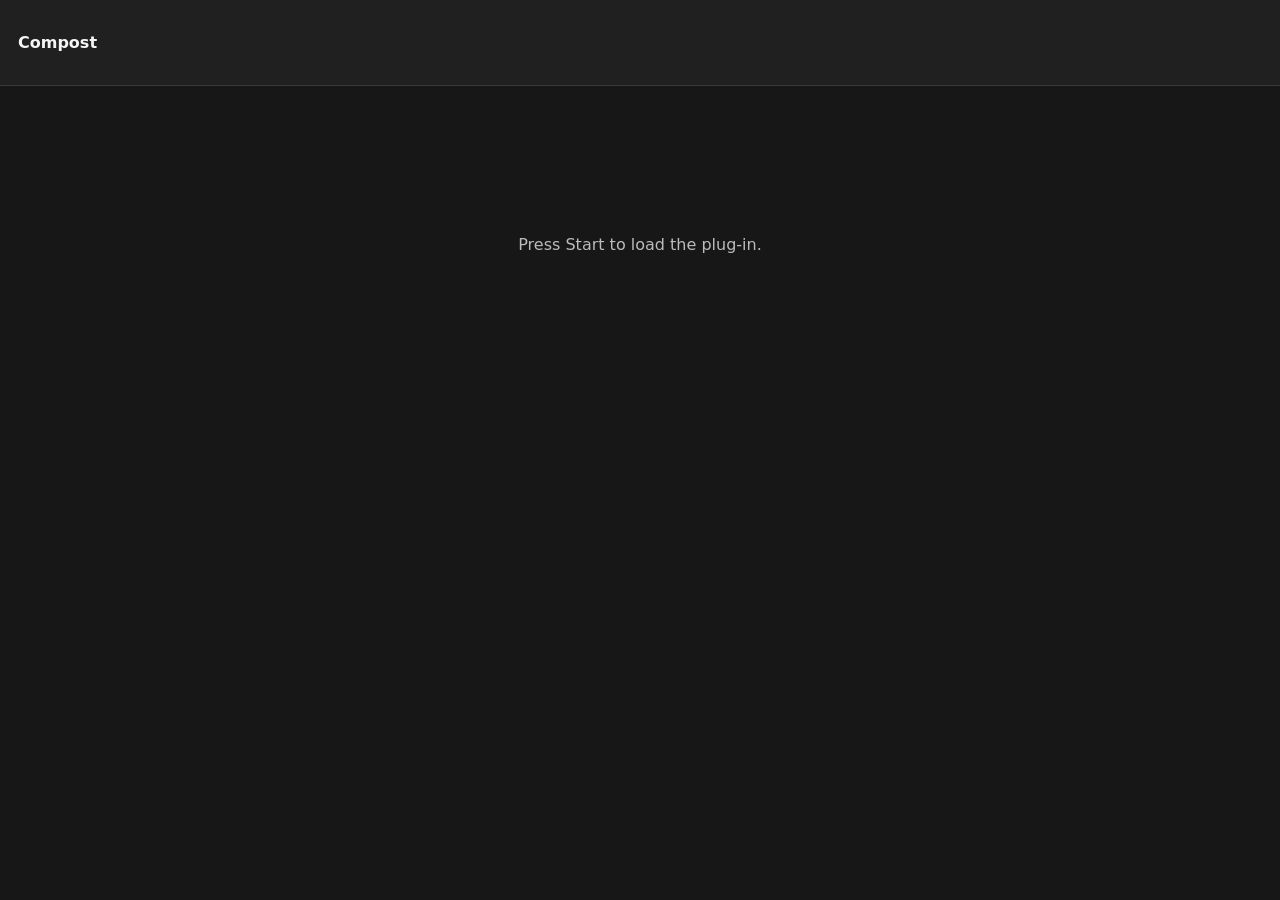
==== examples/static/index.html @ 8917d821 "Create standalone Compost WCLAP browser host" ====
<!doctype html>
<html lang="en">
<head>
  <meta charset="utf-8">
  <meta name="viewport" content="width=device-width, initial-scale=1">
  <base href="../../">
  <title>Static WCLAP host</title>
  <style>
    :root {
      color-scheme: dark;
      font-family: system-ui, sans-serif;
      background: #171717;
      color: #f4f4f4;
    }
    * { box-sizing: border-box; }
    body {
      min-height: 100vh;
      margin: 0;
      display: grid;
      grid-template-rows: auto auto auto 1fr;
    }
    header {
      min-height: 86px;
      padding: 8px 18px;
      display: flex;
      align-items: center;
      gap: 12px;
      border-bottom: 1px solid #393939;
      background: #202020;
    }
    h1 {
      margin: 0 auto 0 0;
      font-size: 1rem;
      font-weight: 600;
    }
    compost-audio,
    compost-button,
    compost-midi,
    compost-radio-group {
      --compost-audio-text: #f4f4f4;
      --compost-audio-muted: #bbb;
      --compost-audio-inactive-color: #ddd;
      --compost-audio-active-color: #8ee3b2;
      --compost-audio-active-text: #171717;
      --compost-audio-button-bg: #252525;
      --compost-audio-button-size: 54px;
      --compost-audio-button-gap: #202020;
      --compost-audio-focus-bracket-color: #8ee3b2;
      --compost-audio-color-scheme: dark;
      --compost-button-size: 54px;
      --compost-button-bg: #252525;
      --compost-button-border: #ddd;
      --compost-button-text: #ddd;
      --compost-button-fill: #8ee3b2;
      --compost-button-fill-text: #171717;
      --compost-button-gap: #202020;
      --compost-button-focus-bracket-color: #8ee3b2;
      --compost-button-color-scheme: dark;
      font-size: 11px;
    }
    compost-midi {
      width: min(220px, 28vw);
      --compost-midi-text: #f4f4f4;
      --compost-midi-muted: #bbb;
      --compost-midi-control-bg: #252525;
      --compost-midi-control-border: #ddd;
      --compost-midi-focus-color: #8ee3b2;
      --compost-midi-color-scheme: dark;
    }
    #preset-panel {
      padding: 10px 18px;
      border-bottom: 1px solid #393939;
      background: #202020;
    }
    #plugin-panel,
    #preset-panel,
    #parameter-panel[hidden],
    #plugin-panel[hidden],
    #preset-panel[hidden] { display: none; }
    #plugin-panel,
    #preset-panel {
      padding: 10px 18px;
      border-bottom: 1px solid #393939;
      background: #202020;
    }
    compost-radio-group {
      --compost-radio-group-color: #ddd;
      --compost-radio-group-fill: #8ee3b2;
      --compost-radio-group-focus: #8ee3b2;
      --compost-radio-group-color-scheme: dark;
    }
    #effect-controls[hidden] { display: none; }
    #effect-controls {
      display: flex;
      align-items: center;
      gap: 4px;
    }
    main {
      min-height: 0;
      padding: 18px;
      display: grid;
      grid-template-rows: minmax(280px, 1fr) auto;
      gap: 18px;
    }
    iframe {
      width: 100%;
      height: 100%;
      min-height: 280px;
      border: 0;
      border-radius: 8px;
      background: #171717;
    }
    #parameter-panel {
      display: grid;
      gap: 10px;
      padding: 12px;
      border: 1px solid #393939;
      border-radius: 8px;
      background: #202020;
    }
    #parameter-panel h2 {
      margin: 0;
      font-size: 0.8rem;
      font-weight: 600;
      color: #bbb;
    }
    #parameters {
      display: grid;
      grid-template-columns: repeat(auto-fit, minmax(220px, 1fr));
      gap: 10px 18px;
    }
    compost-slider {
      --slider-panel-bg: transparent;
      --slider-color: #ddd;
      --slider-accent: #8ee3b2;
      --slider-focus-color: #8ee3b2;
      --slider-track: #555;
      min-width: 0;
    }
    #status {
      place-self: center;
      max-width: 70ch;
      color: #bbb;
      text-align: center;
      white-space: pre-wrap;
    }
    #status[data-error] { color: #ff9b9b; }
    #cpu {
      width: 5ch;
      color: #aaa;
      font: 11px ui-monospace, monospace;
      text-align: right;
    }
    audio,
    input[type="file"] { display: none; }
  </style>
</head>
<body data-archive="examples/public/char-example-synth.wclap.tar.gz">
  <script src="./page-proxy-service-worker.js"></script>
  <header>
    <h1 id="plugin-name">Compost</h1>
    <div id="midi-slot"></div>
    <div id="effect-controls" hidden>
      <compost-button id="play-input" label="Play"></compost-button>
      <compost-button id="load-input" label="Load"></compost-button>
    </div>
    <compost-button id="copy-state" label="Copy"></compost-button>
    <compost-button id="reset-state" label="Reset"></compost-button>
    <compost-audio start-label="Start" stop-label="Stop"></compost-audio>
    <output id="cpu" aria-label="CPU use"></output>
  </header>
  <section id="plugin-panel" aria-label="Plugins" hidden>
    <compost-radio-group id="plugins" label="Plugin"></compost-radio-group>
  </section>
  <section id="preset-panel" aria-label="Presets" hidden>
    <compost-radio-group id="presets" label="Presets"></compost-radio-group>
  </section>
  <main>
    <output id="status" role="status">Press Start to load the plug-in.</output>
    <section id="parameter-panel" aria-label="Parameters" hidden>
      <h2>Parameters</h2>
      <div id="parameters"></div>
    </section>
  </main>
  <audio id="input-audio" src="./audio/loop.mp3" loop crossorigin="anonymous"></audio>
  <input id="audio-file" type="file" accept="audio/*">
  <script type="module" src="./main.js"></script>
</body>
</html>
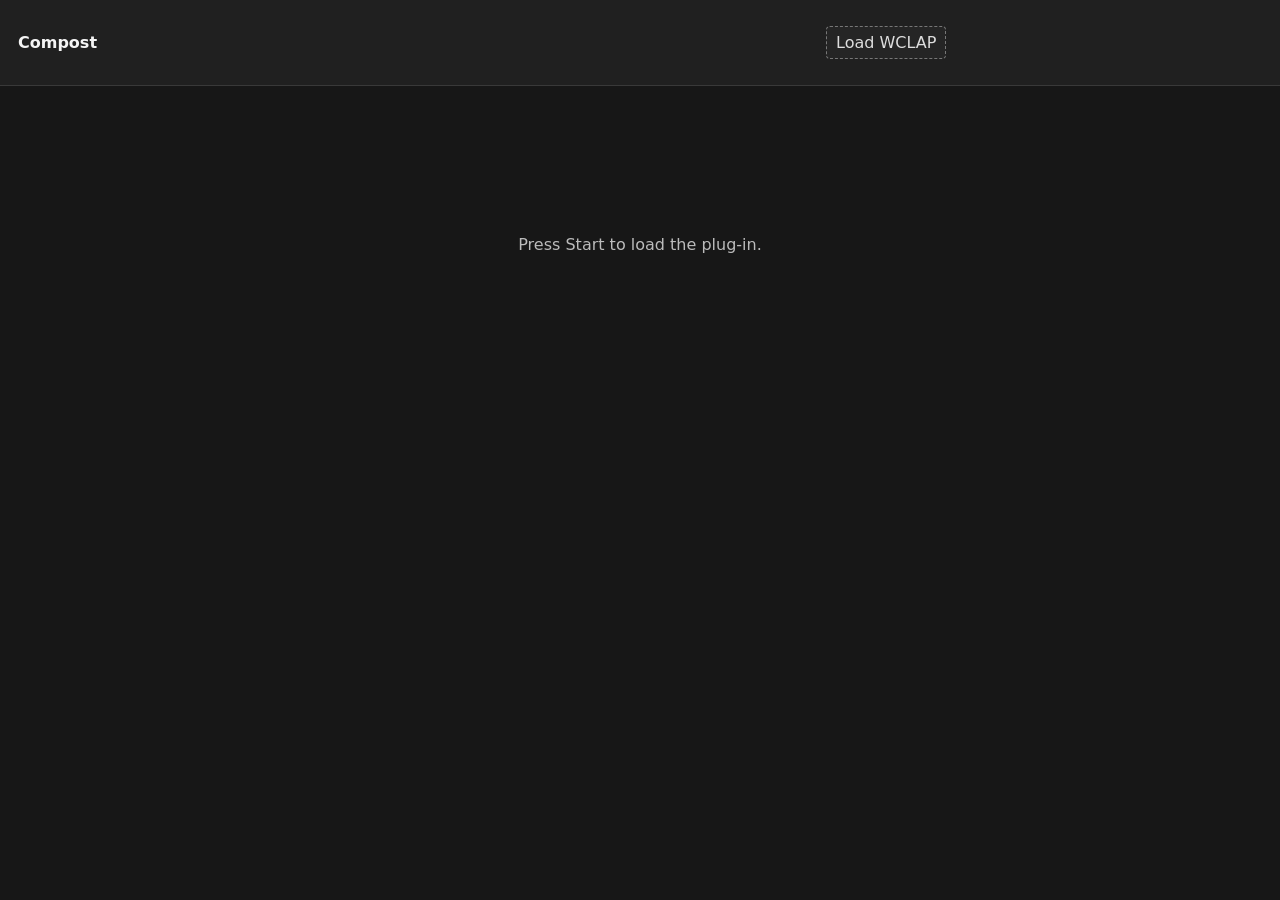
==== commit 89a90d9d: "feat(host): suspend browser audio on stop" ====
--- a/examples/static/index.html
+++ b/examples/static/index.html
@@ -17,26 +17,29 @@
       min-height: 100vh;
       margin: 0;
       display: grid;
-      grid-template-rows: auto auto auto 1fr;
+      grid-template-rows: auto auto auto minmax(0, 1fr) auto;
     }
     header {
       min-height: 86px;
       padding: 8px 18px;
       display: flex;
+      flex-wrap: wrap;
       align-items: center;
       gap: 12px;
+      row-gap: 4px;
       border-bottom: 1px solid #393939;
       background: #202020;
     }
     h1 {
-      margin: 0 auto 0 0;
+      flex: 1 1 140px;
+      min-width: 0;
+      margin: 0;
       font-size: 1rem;
       font-weight: 600;
     }
     compost-audio,
     compost-button,
-    compost-midi,
-    compost-radio-group {
+    compost-midi {
       --compost-audio-text: #f4f4f4;
       --compost-audio-muted: #bbb;
       --compost-audio-inactive-color: #ddd;
@@ -67,34 +70,151 @@
       --compost-midi-focus-color: #8ee3b2;
       --compost-midi-color-scheme: dark;
     }
+    #midi-slot {
+      flex: 0 1 220px;
+      min-width: 0;
+    }
+    #parameter-panel[hidden],
+    #plugin-panel[hidden],
+    #preset-panel[hidden],
+    #midi-map-slot[hidden],
+    #plugin-info-panel[hidden] { display: none; }
+    #plugin-panel,
     #preset-panel {
+      display: flex;
+      align-items: center;
+      gap: 6px;
+      flex: 0 1 auto;
+      min-width: 0;
+      padding: 0;
+      border: 0;
+      background: transparent;
+    }
+    #plugin-info-panel {
       padding: 10px 18px;
       border-bottom: 1px solid #393939;
       background: #202020;
     }
-    #plugin-panel,
-    #preset-panel,
-    #parameter-panel[hidden],
-    #plugin-panel[hidden],
-    #preset-panel[hidden] { display: none; }
-    #plugin-panel,
-    #preset-panel {
-      padding: 10px 18px;
+    #plugin-info-panel h2 {
+      margin: 0 0 8px;
+      font-size: 0.8rem;
+      font-weight: 600;
+      color: #bbb;
+    }
+    #plugin-info {
+      display: grid;
+      grid-template-columns: minmax(90px, max-content) minmax(0, 1fr);
+      gap: 5px 16px;
+      margin: 0;
+      max-width: 90ch;
+      font-size: 0.82rem;
+    }
+    #plugin-info dt { color: #999; }
+    #plugin-info dd { margin: 0; color: #eee; overflow-wrap: anywhere; }
+    #midi-map-slot {
+      display: flex;
+      justify-content: flex-end;
+      padding: 8px 18px;
       border-bottom: 1px solid #393939;
-      background: #202020;
-    }
-    compost-radio-group {
-      --compost-radio-group-color: #ddd;
-      --compost-radio-group-fill: #8ee3b2;
-      --compost-radio-group-focus: #8ee3b2;
-      --compost-radio-group-color-scheme: dark;
+      background: #171717;
+    }
+    #midi-map-slot standalone-midi-map { width: min(100%, 360px); }
+    #archive-drop,
+    #plugin-info-toggle {
+      position: relative;
+      z-index: 1002;
+      border: 1px dashed #777;
+      border-radius: 4px;
+      background: #252525;
+      color: #ddd;
+      cursor: pointer;
+      font: inherit;
+      padding: 6px 9px;
+      white-space: nowrap;
+    }
+    #archive-drop:hover,
+    #archive-drop:focus-visible,
+    #archive-drop[data-dragover],
+    #plugin-info-toggle:hover,
+    #plugin-info-toggle:focus-visible {
+      border-color: #8ee3b2;
+      background: #303a34;
+    }
+    #archive-drop:focus-visible,
+    #plugin-info-toggle:focus-visible {
+      outline: 2px solid #8ee3b2;
+      outline-offset: 2px;
+    }
+    #plugin-info-toggle[hidden] { display: none; }
+    #plugin-info-toggle[aria-pressed="true"] {
+      border-style: solid;
+      border-color: #8ee3b2;
+      background: #8ee3b2;
+      color: #171717;
+    }
+    #plugin-panel label,
+    #preset-panel label {
+      display: inline;
+      margin: 0;
+      color: #bbb;
+      font-size: 0.75rem;
+      white-space: nowrap;
+    }
+    #plugin-panel select,
+    #preset-panel select {
+      appearance: auto;
+      -webkit-appearance: menulist;
+      width: clamp(10ch, 20vw, 220px);
+      min-width: 0;
+      max-width: 220px;
+      padding: 3px 5px;
+      background: #252525;
+      color: #eee;
+      font: inherit;
+    }
+    #plugin-panel select:focus-visible,
+    #preset-panel select:focus-visible {
+      outline: 2px solid #8ee3b2;
+      outline-offset: 2px;
     }
     #effect-controls[hidden] { display: none; }
+    #host-controls-toggle[hidden] { display: none; }
+    #host-controls-toggle {
+      border: 1px solid #777;
+      border-radius: 4px;
+      background: #252525;
+      color: #ddd;
+      cursor: pointer;
+      font: inherit;
+      padding: 6px 9px;
+    }
+    #host-controls-toggle[aria-pressed="true"] {
+      border-color: #8ee3b2;
+      background: #8ee3b2;
+      color: #171717;
+    }
     #effect-controls {
       display: flex;
       align-items: center;
       gap: 4px;
-    }
+      flex: 0 0 auto;
+    }
+    #host-keyboard[hidden] { display: none; }
+    #host-keyboard {
+      --compost-piano-height: 112px;
+      --compost-piano-background: #202020;
+      --piano-natural-background: #f4f4f4;
+      --piano-natural-border: #777;
+      --piano-accidental-background: #171717;
+      --piano-accidental-border: #000;
+      --piano-active-background: #8ee3b2;
+      --piano-active-border: #8ee3b2;
+      --piano-label: #555;
+      --piano-active-label: #171717;
+      --compost-piano-color-scheme: dark;
+    }
+    body[data-host-keyboard] main { padding-bottom: 144px; }
+    body[data-host-keyboard] iframe { max-height: calc(100vh - 340px); }
     main {
       min-height: 0;
       padding: 18px;
@@ -103,9 +223,12 @@
       gap: 18px;
     }
     iframe {
-      width: 100%;
-      height: 100%;
+      width: min(100%, 640px);
+      height: 420px;
+      max-height: calc(100vh - 230px);
       min-height: 280px;
+      aspect-ratio: 640 / 420;
+      justify-self: center;
       border: 0;
       border-radius: 8px;
       background: #171717;
@@ -131,10 +254,16 @@
     }
     compost-slider {
       --slider-panel-bg: transparent;
-      --slider-color: #ddd;
-      --slider-accent: #8ee3b2;
-      --slider-focus-color: #8ee3b2;
-      --slider-track: #555;
+      --slider-text: #f4f4f4;
+      --slider-value: #e1e7ee;
+      --slider-fill: #8ee3b2;
+      --slider-thumb: #f4f4f4;
+      --slider-thumb-border: #171717;
+      --slider-track: #6c7682;
+      --slider-value-editor-bg: #252525;
+      --slider-focus-bracket-color: #8ee3b2;
+      --midi-map-learn-color: #8ee3b2;
+      --midi-map-label-shadow: 0 1px 2px #171717;
       min-width: 0;
     }
     #status {
@@ -146,34 +275,48 @@
     }
     #status[data-error] { color: #ff9b9b; }
     #cpu {
-      width: 5ch;
+      flex: 0 0 auto;
+      min-width: 9ch;
+      width: max-content;
+      margin-left: auto;
       color: #aaa;
       font: 11px ui-monospace, monospace;
+      white-space: nowrap;
       text-align: right;
     }
     audio,
     input[type="file"] { display: none; }
   </style>
 </head>
-<body data-archive="examples/public/char-example-synth.wclap.tar.gz">
+<body data-archive="examples/public/char-example-synth.wclap.tar.gz?v=20260808-host-keyboard">
   <script src="./page-proxy-service-worker.js"></script>
   <header>
     <h1 id="plugin-name">Compost</h1>
+    <button id="archive-drop" type="button" aria-label="Load a WCLAP plug-in">Load WCLAP</button>
     <div id="midi-slot"></div>
     <div id="effect-controls" hidden>
       <compost-button id="play-input" label="Play"></compost-button>
       <compost-button id="load-input" label="Load"></compost-button>
     </div>
-    <compost-button id="copy-state" label="Copy"></compost-button>
-    <compost-button id="reset-state" label="Reset"></compost-button>
-    <compost-audio start-label="Start" stop-label="Stop"></compost-audio>
+    <button id="host-controls-toggle" type="button" hidden aria-pressed="false">UI</button>
+    <button id="plugin-info-toggle" type="button" hidden aria-pressed="false">Info</button>
+    <section id="plugin-panel" aria-label="Plugins" hidden>
+      <label for="plugins">Plugin</label>
+      <select id="plugins" aria-label="Plugin"></select>
+    </section>
+    <section id="preset-panel" aria-label="Presets" hidden>
+      <label for="presets">Preset</label>
+      <select id="presets" aria-label="Preset"></select>
+    </section>
+    <compost-audio modal centered-while-off start-label="Start audio" stop-label="Stop audio"></compost-audio>
     <output id="cpu" aria-label="CPU use"></output>
   </header>
-  <section id="plugin-panel" aria-label="Plugins" hidden>
-    <compost-radio-group id="plugins" label="Plugin"></compost-radio-group>
+  <section id="plugin-info-panel" aria-label="Plug-in information" hidden>
+    <h2>Plug-in information</h2>
+    <dl id="plugin-info"></dl>
   </section>
-  <section id="preset-panel" aria-label="Presets" hidden>
-    <compost-radio-group id="presets" label="Presets"></compost-radio-group>
+  <section id="midi-map-slot" aria-label="MIDI mapping" hidden>
+    <standalone-midi-map id="midi-map"></standalone-midi-map>
   </section>
   <main>
     <output id="status" role="status">Press Start to load the plug-in.</output>
@@ -182,8 +325,10 @@
       <div id="parameters"></div>
     </section>
   </main>
+  <compost-piano id="host-keyboard" root-note="36" note-count="49" hidden></compost-piano>
   <audio id="input-audio" src="./audio/loop.mp3" loop crossorigin="anonymous"></audio>
   <input id="audio-file" type="file" accept="audio/*">
-  <script type="module" src="./main.js"></script>
+  <input id="archive-file" type="file" accept=".wclap,.wclap.tar.gz,.tar.gz,application/gzip,application/x-gzip">
+  <script type="module" src="./main.js?v=20260808-audio-default"></script>
 </body>
 </html>
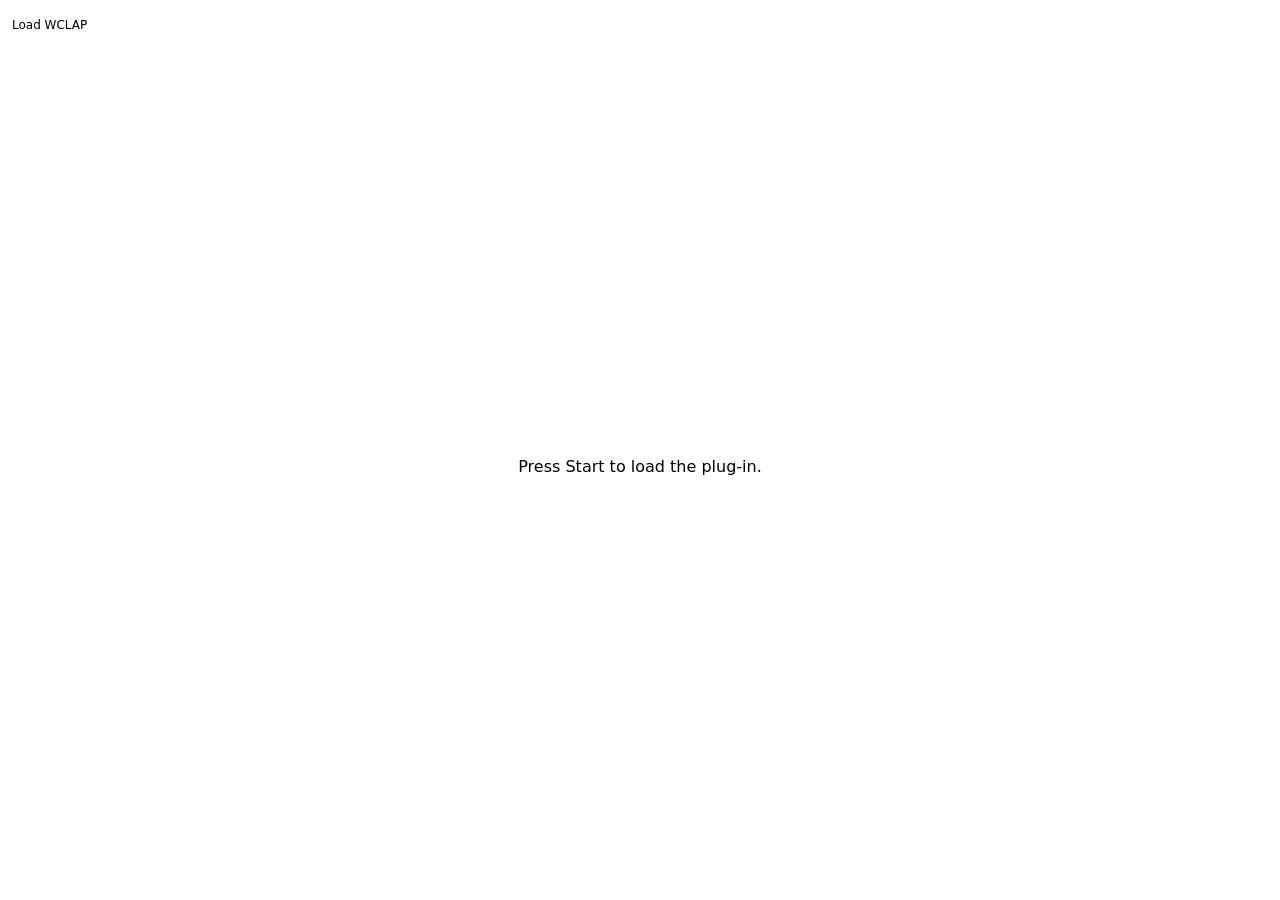
==== commit f90db939: "Adopt Compost host UI and MIDI mapping" ====
--- a/examples/static/index.html
+++ b/examples/static/index.html
@@ -1,334 +1,90 @@
 <!doctype html>
-<html lang="en">
+<html lang="en" data-compost-theme="dark">
 <head>
   <meta charset="utf-8">
   <meta name="viewport" content="width=device-width, initial-scale=1">
   <base href="../../">
   <title>Static WCLAP host</title>
-  <style>
-    :root {
-      color-scheme: dark;
-      font-family: system-ui, sans-serif;
-      background: #171717;
-      color: #f4f4f4;
-    }
-    * { box-sizing: border-box; }
-    body {
-      min-height: 100vh;
-      margin: 0;
-      display: grid;
-      grid-template-rows: auto auto auto minmax(0, 1fr) auto;
-    }
-    header {
-      min-height: 86px;
-      padding: 8px 18px;
-      display: flex;
-      flex-wrap: wrap;
-      align-items: center;
-      gap: 12px;
-      row-gap: 4px;
-      border-bottom: 1px solid #393939;
-      background: #202020;
-    }
-    h1 {
-      flex: 1 1 140px;
-      min-width: 0;
-      margin: 0;
-      font-size: 1rem;
-      font-weight: 600;
-    }
-    compost-audio,
-    compost-button,
-    compost-midi {
-      --compost-audio-text: #f4f4f4;
-      --compost-audio-muted: #bbb;
-      --compost-audio-inactive-color: #ddd;
-      --compost-audio-active-color: #8ee3b2;
-      --compost-audio-active-text: #171717;
-      --compost-audio-button-bg: #252525;
-      --compost-audio-button-size: 54px;
-      --compost-audio-button-gap: #202020;
-      --compost-audio-focus-bracket-color: #8ee3b2;
-      --compost-audio-color-scheme: dark;
-      --compost-button-size: 54px;
-      --compost-button-bg: #252525;
-      --compost-button-border: #ddd;
-      --compost-button-text: #ddd;
-      --compost-button-fill: #8ee3b2;
-      --compost-button-fill-text: #171717;
-      --compost-button-gap: #202020;
-      --compost-button-focus-bracket-color: #8ee3b2;
-      --compost-button-color-scheme: dark;
-      font-size: 11px;
-    }
-    compost-midi {
-      width: min(220px, 28vw);
-      --compost-midi-text: #f4f4f4;
-      --compost-midi-muted: #bbb;
-      --compost-midi-control-bg: #252525;
-      --compost-midi-control-border: #ddd;
-      --compost-midi-focus-color: #8ee3b2;
-      --compost-midi-color-scheme: dark;
-    }
-    #midi-slot {
-      flex: 0 1 220px;
-      min-width: 0;
-    }
-    #parameter-panel[hidden],
-    #plugin-panel[hidden],
-    #preset-panel[hidden],
-    #midi-map-slot[hidden],
-    #plugin-info-panel[hidden] { display: none; }
-    #plugin-panel,
-    #preset-panel {
-      display: flex;
-      align-items: center;
-      gap: 6px;
-      flex: 0 1 auto;
-      min-width: 0;
-      padding: 0;
-      border: 0;
-      background: transparent;
-    }
-    #plugin-info-panel {
-      padding: 10px 18px;
-      border-bottom: 1px solid #393939;
-      background: #202020;
-    }
-    #plugin-info-panel h2 {
-      margin: 0 0 8px;
-      font-size: 0.8rem;
-      font-weight: 600;
-      color: #bbb;
-    }
-    #plugin-info {
-      display: grid;
-      grid-template-columns: minmax(90px, max-content) minmax(0, 1fr);
-      gap: 5px 16px;
-      margin: 0;
-      max-width: 90ch;
-      font-size: 0.82rem;
-    }
-    #plugin-info dt { color: #999; }
-    #plugin-info dd { margin: 0; color: #eee; overflow-wrap: anywhere; }
-    #midi-map-slot {
-      display: flex;
-      justify-content: flex-end;
-      padding: 8px 18px;
-      border-bottom: 1px solid #393939;
-      background: #171717;
-    }
-    #midi-map-slot standalone-midi-map { width: min(100%, 360px); }
-    #archive-drop,
-    #plugin-info-toggle {
-      position: relative;
-      z-index: 1002;
-      border: 1px dashed #777;
-      border-radius: 4px;
-      background: #252525;
-      color: #ddd;
-      cursor: pointer;
-      font: inherit;
-      padding: 6px 9px;
-      white-space: nowrap;
-    }
-    #archive-drop:hover,
-    #archive-drop:focus-visible,
-    #archive-drop[data-dragover],
-    #plugin-info-toggle:hover,
-    #plugin-info-toggle:focus-visible {
-      border-color: #8ee3b2;
-      background: #303a34;
-    }
-    #archive-drop:focus-visible,
-    #plugin-info-toggle:focus-visible {
-      outline: 2px solid #8ee3b2;
-      outline-offset: 2px;
-    }
-    #plugin-info-toggle[hidden] { display: none; }
-    #plugin-info-toggle[aria-pressed="true"] {
-      border-style: solid;
-      border-color: #8ee3b2;
-      background: #8ee3b2;
-      color: #171717;
-    }
-    #plugin-panel label,
-    #preset-panel label {
-      display: inline;
-      margin: 0;
-      color: #bbb;
-      font-size: 0.75rem;
-      white-space: nowrap;
-    }
-    #plugin-panel select,
-    #preset-panel select {
-      appearance: auto;
-      -webkit-appearance: menulist;
-      width: clamp(10ch, 20vw, 220px);
-      min-width: 0;
-      max-width: 220px;
-      padding: 3px 5px;
-      background: #252525;
-      color: #eee;
-      font: inherit;
-    }
-    #plugin-panel select:focus-visible,
-    #preset-panel select:focus-visible {
-      outline: 2px solid #8ee3b2;
-      outline-offset: 2px;
-    }
-    #effect-controls[hidden] { display: none; }
-    #host-controls-toggle[hidden] { display: none; }
-    #host-controls-toggle {
-      border: 1px solid #777;
-      border-radius: 4px;
-      background: #252525;
-      color: #ddd;
-      cursor: pointer;
-      font: inherit;
-      padding: 6px 9px;
-    }
-    #host-controls-toggle[aria-pressed="true"] {
-      border-color: #8ee3b2;
-      background: #8ee3b2;
-      color: #171717;
-    }
-    #effect-controls {
-      display: flex;
-      align-items: center;
-      gap: 4px;
-      flex: 0 0 auto;
-    }
-    #host-keyboard[hidden] { display: none; }
-    #host-keyboard {
-      --compost-piano-height: 112px;
-      --compost-piano-background: #202020;
-      --piano-natural-background: #f4f4f4;
-      --piano-natural-border: #777;
-      --piano-accidental-background: #171717;
-      --piano-accidental-border: #000;
-      --piano-active-background: #8ee3b2;
-      --piano-active-border: #8ee3b2;
-      --piano-label: #555;
-      --piano-active-label: #171717;
-      --compost-piano-color-scheme: dark;
-    }
-    body[data-host-keyboard] main { padding-bottom: 144px; }
-    body[data-host-keyboard] iframe { max-height: calc(100vh - 340px); }
-    main {
-      min-height: 0;
-      padding: 18px;
-      display: grid;
-      grid-template-rows: minmax(280px, 1fr) auto;
-      gap: 18px;
-    }
-    iframe {
-      width: min(100%, 640px);
-      height: 420px;
-      max-height: calc(100vh - 230px);
-      min-height: 280px;
-      aspect-ratio: 640 / 420;
-      justify-self: center;
-      border: 0;
-      border-radius: 8px;
-      background: #171717;
-    }
-    #parameter-panel {
-      display: grid;
-      gap: 10px;
-      padding: 12px;
-      border: 1px solid #393939;
-      border-radius: 8px;
-      background: #202020;
-    }
-    #parameter-panel h2 {
-      margin: 0;
-      font-size: 0.8rem;
-      font-weight: 600;
-      color: #bbb;
-    }
-    #parameters {
-      display: grid;
-      grid-template-columns: repeat(auto-fit, minmax(220px, 1fr));
-      gap: 10px 18px;
-    }
-    compost-slider {
-      --slider-panel-bg: transparent;
-      --slider-text: #f4f4f4;
-      --slider-value: #e1e7ee;
-      --slider-fill: #8ee3b2;
-      --slider-thumb: #f4f4f4;
-      --slider-thumb-border: #171717;
-      --slider-track: #6c7682;
-      --slider-value-editor-bg: #252525;
-      --slider-focus-bracket-color: #8ee3b2;
-      --midi-map-learn-color: #8ee3b2;
-      --midi-map-label-shadow: 0 1px 2px #171717;
-      min-width: 0;
-    }
-    #status {
-      place-self: center;
-      max-width: 70ch;
-      color: #bbb;
-      text-align: center;
-      white-space: pre-wrap;
-    }
-    #status[data-error] { color: #ff9b9b; }
-    #cpu {
-      flex: 0 0 auto;
-      min-width: 9ch;
-      width: max-content;
-      margin-left: auto;
-      color: #aaa;
-      font: 11px ui-monospace, monospace;
-      white-space: nowrap;
-      text-align: right;
-    }
-    audio,
-    input[type="file"] { display: none; }
-  </style>
+  <link rel="stylesheet" href="./compost/src/themes.css">
+  <link rel="stylesheet" href="./host.css">
 </head>
 <body data-archive="examples/public/char-example-synth.wclap.tar.gz?v=20260808-host-keyboard">
   <script src="./page-proxy-service-worker.js"></script>
-  <header>
-    <h1 id="plugin-name">Compost</h1>
-    <button id="archive-drop" type="button" aria-label="Load a WCLAP plug-in">Load WCLAP</button>
-    <div id="midi-slot"></div>
-    <div id="effect-controls" hidden>
-      <compost-button id="play-input" label="Play"></compost-button>
-      <compost-button id="load-input" label="Load"></compost-button>
-    </div>
-    <button id="host-controls-toggle" type="button" hidden aria-pressed="false">UI</button>
-    <button id="plugin-info-toggle" type="button" hidden aria-pressed="false">Info</button>
-    <section id="plugin-panel" aria-label="Plugins" hidden>
-      <label for="plugins">Plugin</label>
-      <select id="plugins" aria-label="Plugin"></select>
+  <div class="app-frame">
+    <header class="host-toolbar">
+      <h1 id="plugin-name" class="sr-only">Compost</h1>
+      <compost-audio
+        modal
+        centered-while-off
+        start-label="⏻"
+        stop-label="⏻"
+        start-aria-label="Start audio"
+        stop-aria-label="Suspend audio"
+        latency-hint="0"
+      ></compost-audio>
+      <compost-button id="midi-map-toggle" mode="switch" label="MIDI Map" hidden></compost-button>
+      <button id="archive-drop" class="toolbar-button" type="button" aria-label="Load a WCLAP plug-in">Load WCLAP</button>
+      <div id="effect-controls" hidden>
+        <compost-button id="play-input" label="Play"></compost-button>
+        <compost-button id="load-input" label="Load"></compost-button>
+      </div>
+      <section id="plugin-panel" class="toolbar-select" aria-label="Plugins" hidden>
+        <span>Plugin</span>
+        <compost-select id="plugins" name="plugin" aria-label="Plugin"></compost-select>
+      </section>
+      <section id="preset-panel" class="toolbar-select" aria-label="Presets" hidden>
+        <span>Preset</span>
+        <compost-select id="presets" name="preset" aria-label="Preset"></compost-select>
+      </section>
+      <button id="host-controls-toggle" class="toolbar-button" type="button" hidden aria-pressed="false">UI</button>
+      <button id="plugin-info-toggle" class="toolbar-button" type="button" hidden aria-pressed="false">Info</button>
+      <output id="cpu" aria-label="CPU use"></output>
+    </header>
+
+    <section id="plugin-info-panel" aria-label="Plug-in information" hidden>
+      <h2>Plug-in information</h2>
+      <dl id="plugin-info"></dl>
     </section>
-    <section id="preset-panel" aria-label="Presets" hidden>
-      <label for="presets">Preset</label>
-      <select id="presets" aria-label="Preset"></select>
-    </section>
-    <compost-audio modal centered-while-off start-label="Start audio" stop-label="Stop audio"></compost-audio>
-    <output id="cpu" aria-label="CPU use"></output>
-  </header>
-  <section id="plugin-info-panel" aria-label="Plug-in information" hidden>
-    <h2>Plug-in information</h2>
-    <dl id="plugin-info"></dl>
-  </section>
-  <section id="midi-map-slot" aria-label="MIDI mapping" hidden>
-    <standalone-midi-map id="midi-map"></standalone-midi-map>
-  </section>
-  <main>
-    <output id="status" role="status">Press Start to load the plug-in.</output>
-    <section id="parameter-panel" aria-label="Parameters" hidden>
-      <h2>Parameters</h2>
-      <div id="parameters"></div>
-    </section>
-  </main>
+
+    <compost-drawer
+      id="midi-drawer"
+      class="midi-drawer"
+      edge="left"
+      resizable
+      min-size="320"
+      max-size="560"
+      hidden
+    >
+      <span slot="title" class="midi-drawer-title">
+        MIDI
+        <span class="midi-activity-led" data-midi-activity aria-hidden="true"></span>
+      </span>
+      <div class="drawer-stack">
+        <section class="drawer-section">
+          <h2>Input</h2>
+          <div id="midi-slot"></div>
+        </section>
+        <section id="midi-mappings-section" class="drawer-section" hidden>
+          <h2>Mappings</h2>
+          <p>Use MIDI Map, then move a real MIDI CC over a plug-in control.</p>
+          <compost-midi-mappings id="midi-map"></compost-midi-mappings>
+        </section>
+      </div>
+    </compost-drawer>
+
+    <main>
+      <output id="status" role="status">Press Start to load the plug-in.</output>
+      <section id="parameter-panel" aria-label="Parameters" hidden>
+        <h2>Parameters</h2>
+        <div id="parameters"></div>
+      </section>
+    </main>
+  </div>
+
   <compost-piano id="host-keyboard" root-note="36" note-count="49" hidden></compost-piano>
   <audio id="input-audio" src="./audio/loop.mp3" loop crossorigin="anonymous"></audio>
   <input id="audio-file" type="file" accept="audio/*">
   <input id="archive-file" type="file" accept=".wclap,.wclap.tar.gz,.tar.gz,application/gzip,application/x-gzip">
-  <script type="module" src="./main.js?v=20260808-audio-default"></script>
+  <script type="module" src="./main.js?v=20260809-compost-host"></script>
 </body>
 </html>
